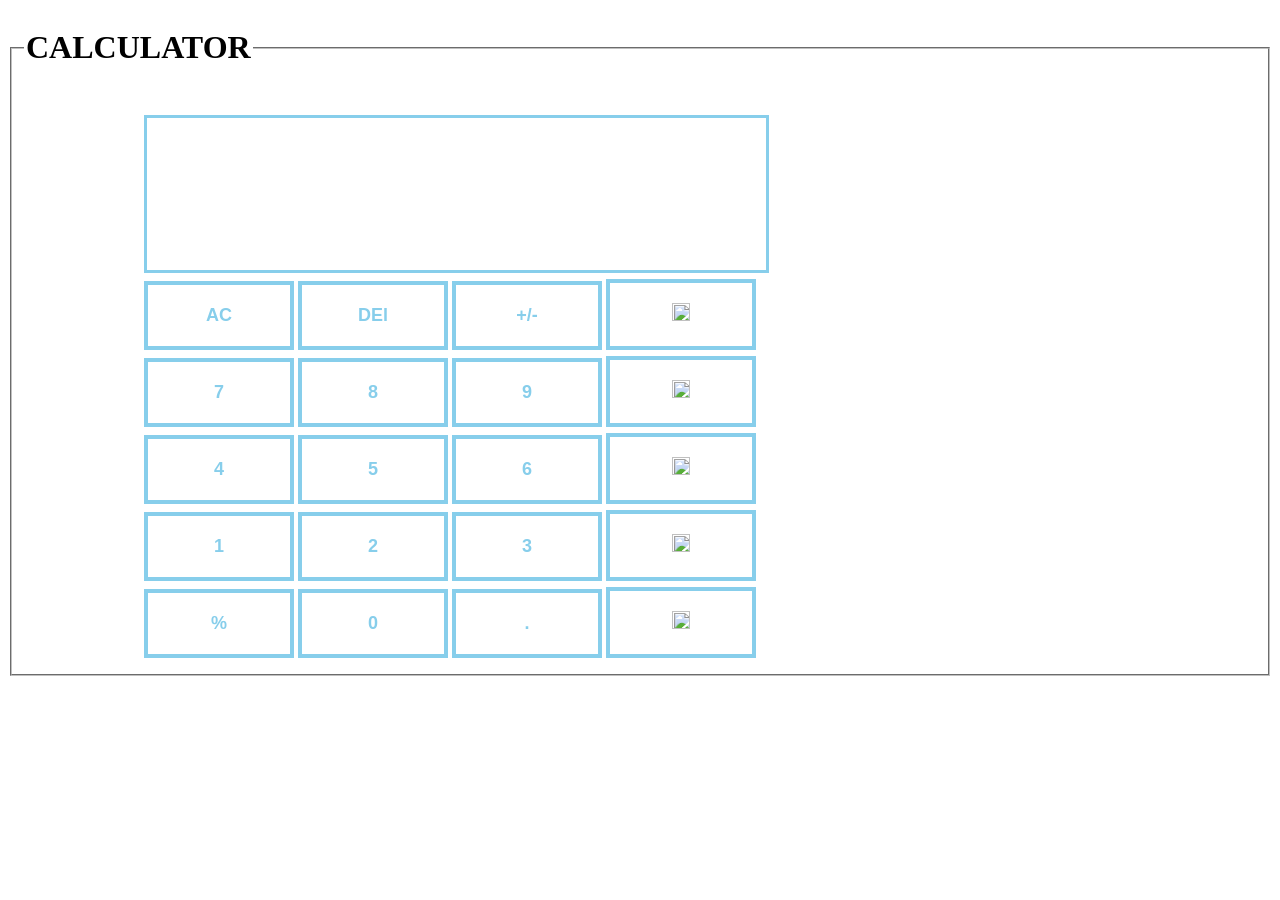
==== index.html @ 40ba55f4 "Add files via upload" ====
<!DOCTYPE html>
<html lang="en">
<head>
   <link rel="stylesheet" href="index.css">
</head>
<body>
    
    <form >
    <fieldset width:40px>
    <legend style="text-decoration-thickness:40px ;" ><h1>CALCULATOR</h1></legend>
     <p id="demo"></p>
     <input type="text" id="view" name="calculate" >
     <div>
     <button class="align" type="button" onclick="calculate.value=' '">AC</button>
     <button type="button" onclick="calculate.value = calculate.value.toString().slice(0,-1)">DEl</button>
     <!-- <input type="image" src="../Images/left-chevron.png" alt="Submit"  width="23" height="23">  -->

     <button type="button" onclick="calculate.value = -calculate.value">+/-</button>
     <!-- <button type="button" onclick="document.getElementById('demo').innerHTML">+/-</button> -->
     <button type="button" onclick="calculate.value +='*'"><img src="../Images/close (1).png" width="18" height="18"></button>
     <!-- <input type="image" src="../Images/close (1).png" alt="calculate.value+='+'"  width="35" height="35">  -->

     <br>
     <button class="align" type="button" onclick="calculate.value+='7'">7</button>
     <button type="button" onclick="calculate.value+='8'">8</button>
     <button type="button" onclick="calculate.value+='9'">9</button>
     <button type="button" onclick="calculate.value +='/'"><img src="../Images/divide.png" width="18" height="18"></button>
     <!-- <button type="button" onclick="document.getElementById('demo').innerHTML">*</button> -->
     <!-- <input type="image" src="../Images/divide.png" alt="Submit"  width="35" height="35">  -->

     <br>
     <button class="align" type="button" onclick="calculate.value+='4'">4</button>
     <button type="button" onclick="calculate.value+='5'">5</button>
     <button type="button" onclick="calculate.value+='6'">6</button>
     <!-- <button type="button" onclick="document.getElementById('demo').innerHTML">-</button> -->
     <button type="button" onclick="calculate.value +='-'"><img src="../Images/minus.png" width="18" height="18"></button>

     <br>
     <button class="align" type="button" onclick="calculate.value+='1'">1</button>
     <button type="button" onclick="calculate.value+='2'">2</button>
     <button type="button" onclick="calculate.value+='3'">3</button>
     <!-- <button type="button" onclick="document.getElementById('demo').innerHTML">-</button> -->
     <button type="button" onclick="calculate.value +='+'"><img src="../Images/plus.png" width="18" height="18"></button>

     <br>
     <button class="align" type="button" onclick="calculate.value+='%'">%</button>
     <button type="button" onclick="calculate.value+='0'">0</button>
     <button type="button" onclick="calculate.value+='.'">.</button>
     <!-- <button type="button" onclick="document.getElementById('demo').innerHTML"><img src="../Images/equal-to.png" alt="image" height="19" width="19"></button> -->
     <button type="button" onclick="calculate.value =eval(calculate.value)"><img src="../Images/equal-to.png" width="18" height="18"></button> 

    </div>
     
    
    
    
    
    </form>
</fieldset>
</body>
</html>
---- index.css ----
.center{
    margin-left: 40px;
    margin-right: 40px;
    border: 30px solid;

}
#view{
    margin-left: 120px;
    margin-right: 120px;
    box-shadow: inset;
    color: skyblue;
    border: solid skyblue;
    font-weight: 200;
    font-size: 37pt;
    height: 150px;
    
}
button.align{
    margin-left:120px;
}
button{
    margin-left: auto;
    margin-right: auto;
    margin-bottom: 6px;
    font-family: 'Trebuchet MS', 'Lucida Sans Unicode', 'Lucida Grande', 'Lucida Sans', Arial, sans-serif;
    text-align: center;
    padding: 20px;
    width:150px;
    border: solid 4px; 
    font-weight: bold;
    background-color: white;
    color: skyblue;
    font-size: large;
}
input{
    margin-left: 2px;
    margin-right: 2px;
    margin-bottom: 6px;
    margin-top: 6px;

    
}
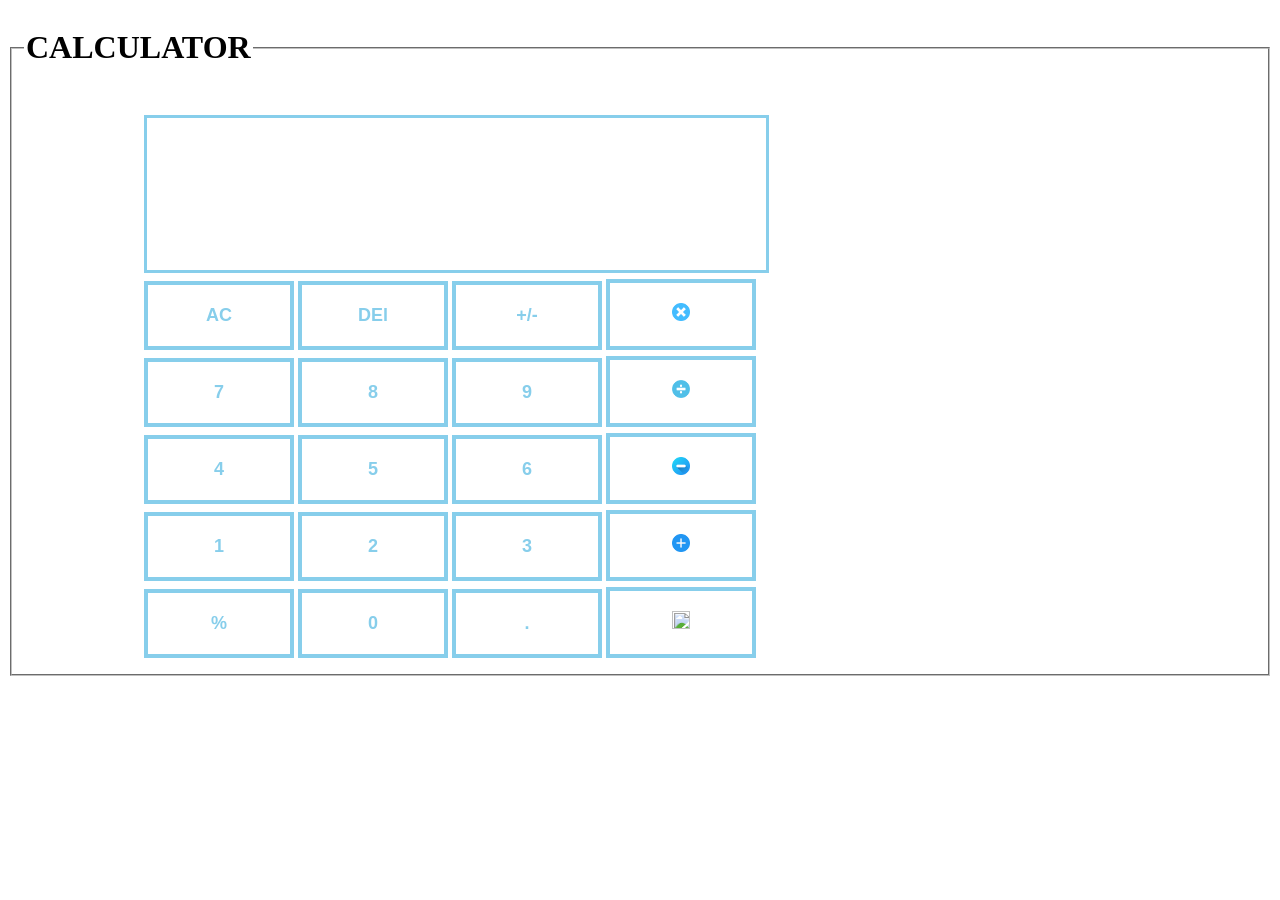
==== commit 7a36ead5: "Update index.html" ====
--- a/index.html
+++ b/index.html
@@ -17,36 +17,36 @@
 
      <button type="button" onclick="calculate.value = -calculate.value">+/-</button>
      <!-- <button type="button" onclick="document.getElementById('demo').innerHTML">+/-</button> -->
-     <button type="button" onclick="calculate.value +='*'"><img src="../Images/close (1).png" width="18" height="18"></button>
+     <button type="button" onclick="calculate.value +='*'"><img src="./calculator/close (1).png" width="18" height="18"></button>
      <!-- <input type="image" src="../Images/close (1).png" alt="calculate.value+='+'"  width="35" height="35">  -->
 
      <br>
      <button class="align" type="button" onclick="calculate.value+='7'">7</button>
      <button type="button" onclick="calculate.value+='8'">8</button>
      <button type="button" onclick="calculate.value+='9'">9</button>
-     <button type="button" onclick="calculate.value +='/'"><img src="../Images/divide.png" width="18" height="18"></button>
+     <button type="button" onclick="calculate.value +='/'"><img src="./calculator/divide.png" width="18" height="18"></button>
      <!-- <button type="button" onclick="document.getElementById('demo').innerHTML">*</button> -->
-     <!-- <input type="image" src="../Images/divide.png" alt="Submit"  width="35" height="35">  -->
+     <!-- <input type="image" src="./calculator/divide.png" alt="Submit"  width="35" height="35">  -->
 
      <br>
      <button class="align" type="button" onclick="calculate.value+='4'">4</button>
      <button type="button" onclick="calculate.value+='5'">5</button>
      <button type="button" onclick="calculate.value+='6'">6</button>
      <!-- <button type="button" onclick="document.getElementById('demo').innerHTML">-</button> -->
-     <button type="button" onclick="calculate.value +='-'"><img src="../Images/minus.png" width="18" height="18"></button>
+     <button type="button" onclick="calculate.value +='-'"><img src="./calculator/minus.png" width="18" height="18"></button>
 
      <br>
      <button class="align" type="button" onclick="calculate.value+='1'">1</button>
      <button type="button" onclick="calculate.value+='2'">2</button>
      <button type="button" onclick="calculate.value+='3'">3</button>
      <!-- <button type="button" onclick="document.getElementById('demo').innerHTML">-</button> -->
-     <button type="button" onclick="calculate.value +='+'"><img src="../Images/plus.png" width="18" height="18"></button>
+     <button type="button" onclick="calculate.value +='+'"><img src="./calculator/plus.png" width="18" height="18"></button>
 
      <br>
      <button class="align" type="button" onclick="calculate.value+='%'">%</button>
      <button type="button" onclick="calculate.value+='0'">0</button>
      <button type="button" onclick="calculate.value+='.'">.</button>
-     <!-- <button type="button" onclick="document.getElementById('demo').innerHTML"><img src="../Images/equal-to.png" alt="image" height="19" width="19"></button> -->
+     <!-- <button type="button" onclick="document.getElementById('demo').innerHTML"><img src="./calculator/equal-to.png" alt="image" height="19" width="19"></button> -->
      <button type="button" onclick="calculate.value =eval(calculate.value)"><img src="../Images/equal-to.png" width="18" height="18"></button> 
 
     </div>
@@ -58,4 +58,4 @@
     </form>
 </fieldset>
 </body>
-</html>+</html>
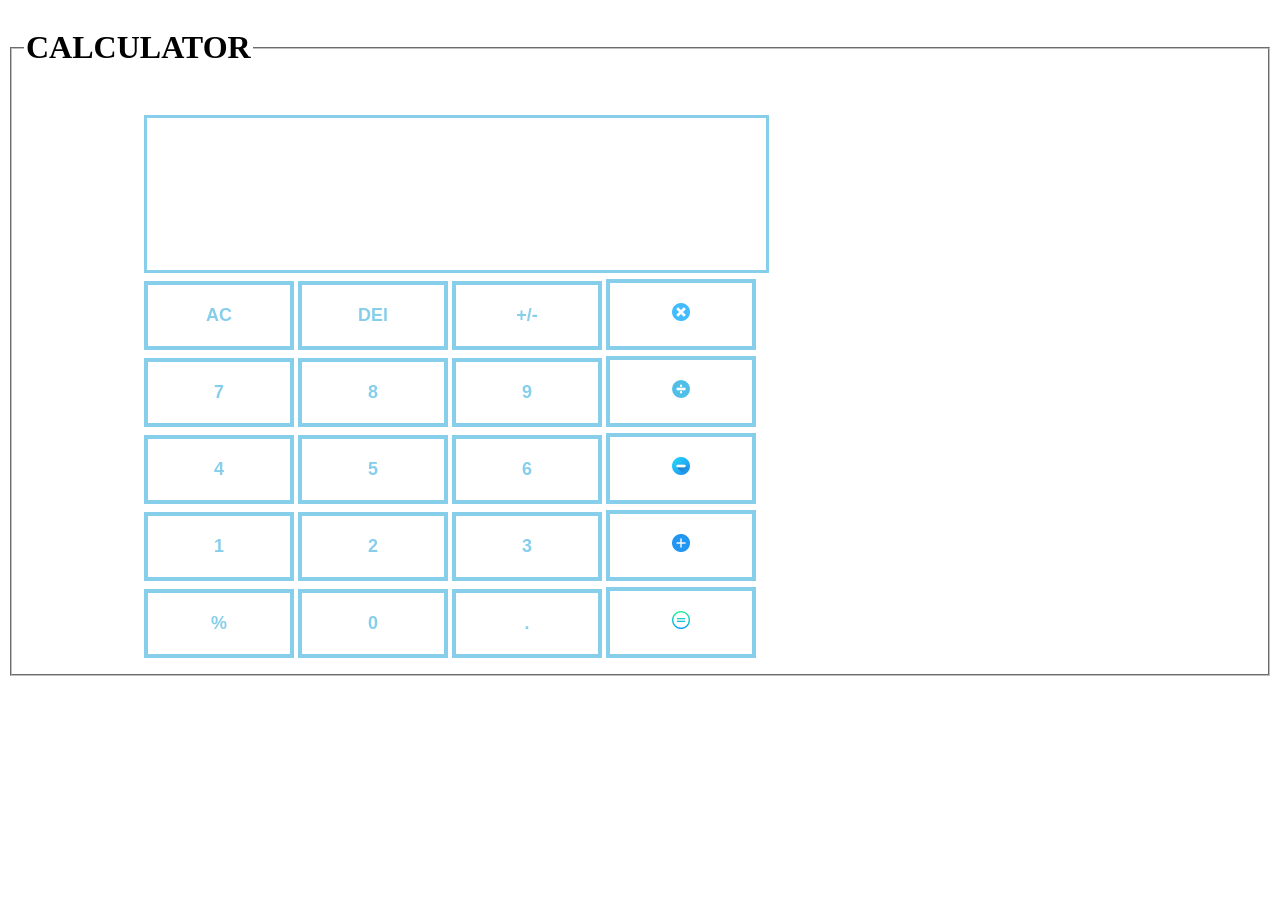
==== commit f399cd1a: "Update index.html" ====
--- a/index.html
+++ b/index.html
@@ -47,7 +47,7 @@
      <button type="button" onclick="calculate.value+='0'">0</button>
      <button type="button" onclick="calculate.value+='.'">.</button>
      <!-- <button type="button" onclick="document.getElementById('demo').innerHTML"><img src="./calculator/equal-to.png" alt="image" height="19" width="19"></button> -->
-     <button type="button" onclick="calculate.value =eval(calculate.value)"><img src="../Images/equal-to.png" width="18" height="18"></button> 
+     <button type="button" onclick="calculate.value =eval(calculate.value)"><img src="./calculator/equal-to.png" width="18" height="18"></button> 
 
     </div>
      
